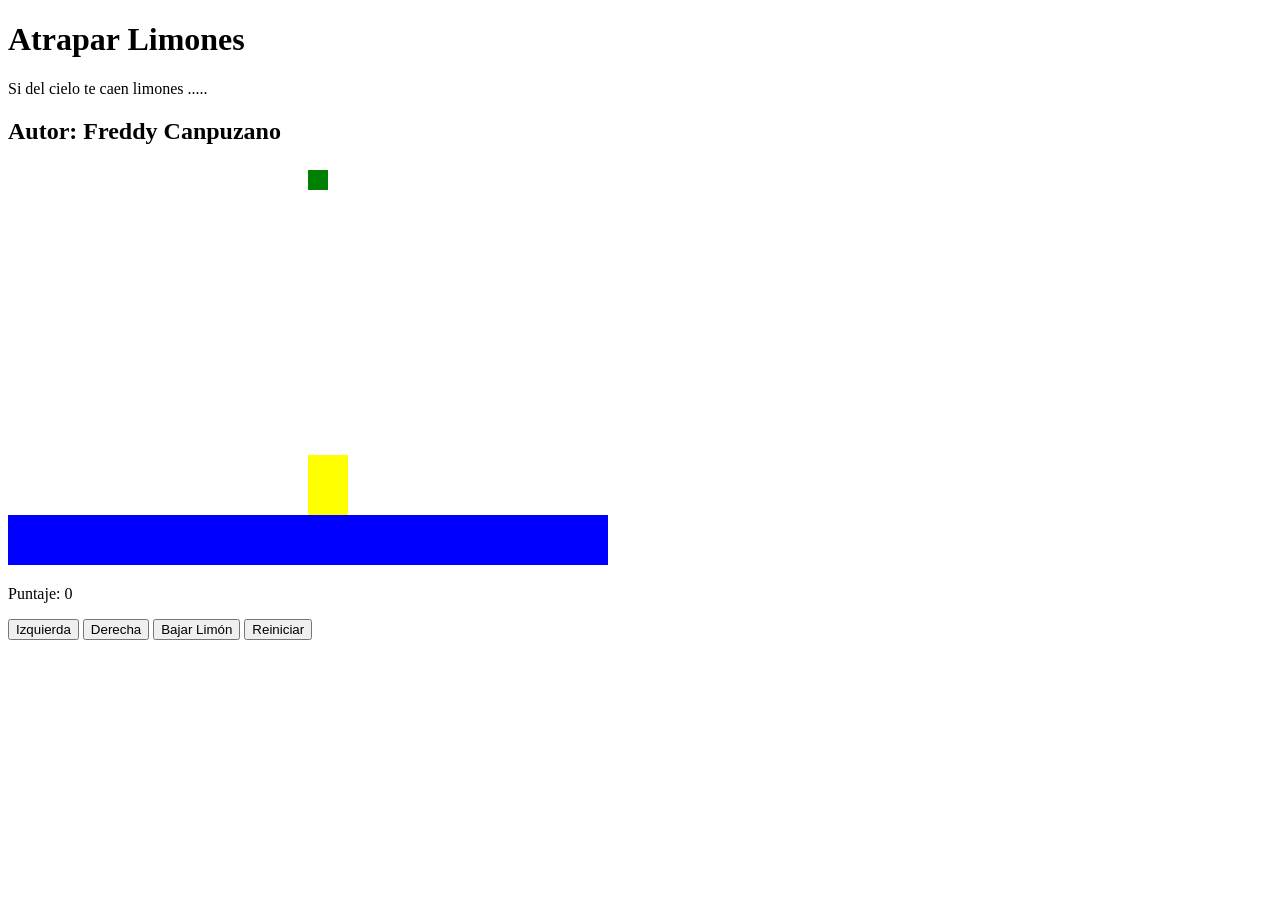
==== limones.html @ 9347a814 "agregar limon" ====
<!DOCTYPE html>
<html>
<head>
  <title>Caza Estrellas</title>
  <link rel="stylesheet" href="limones.css">
</head>
<body onload="iniciar()">
  <div class="contenedor">
    <h1>Atrapar Limones</h1>
    <p>Si del cielo te caen limones ..... </p>
    <h2>Autor: Freddy Canpuzano</h2>
    <canvas id="areaJuego" width="600"  height="400"></canvas>
    <div class="panel">
      <p>Puntaje: <span id="txtPuntaje">0</span></p>
    </div>
    <div class="botones">
      <button onclick="moverIzquierda()">Izquierda</button>
      <button onclick="moverDerecha()">Derecha</button>
      <button onclick="bajarLimon()">Bajar Limón</button>
      <button>Reiniciar</button>
    </div>
  </div>
  <script src="limones.js"></script>
</body>
</html>
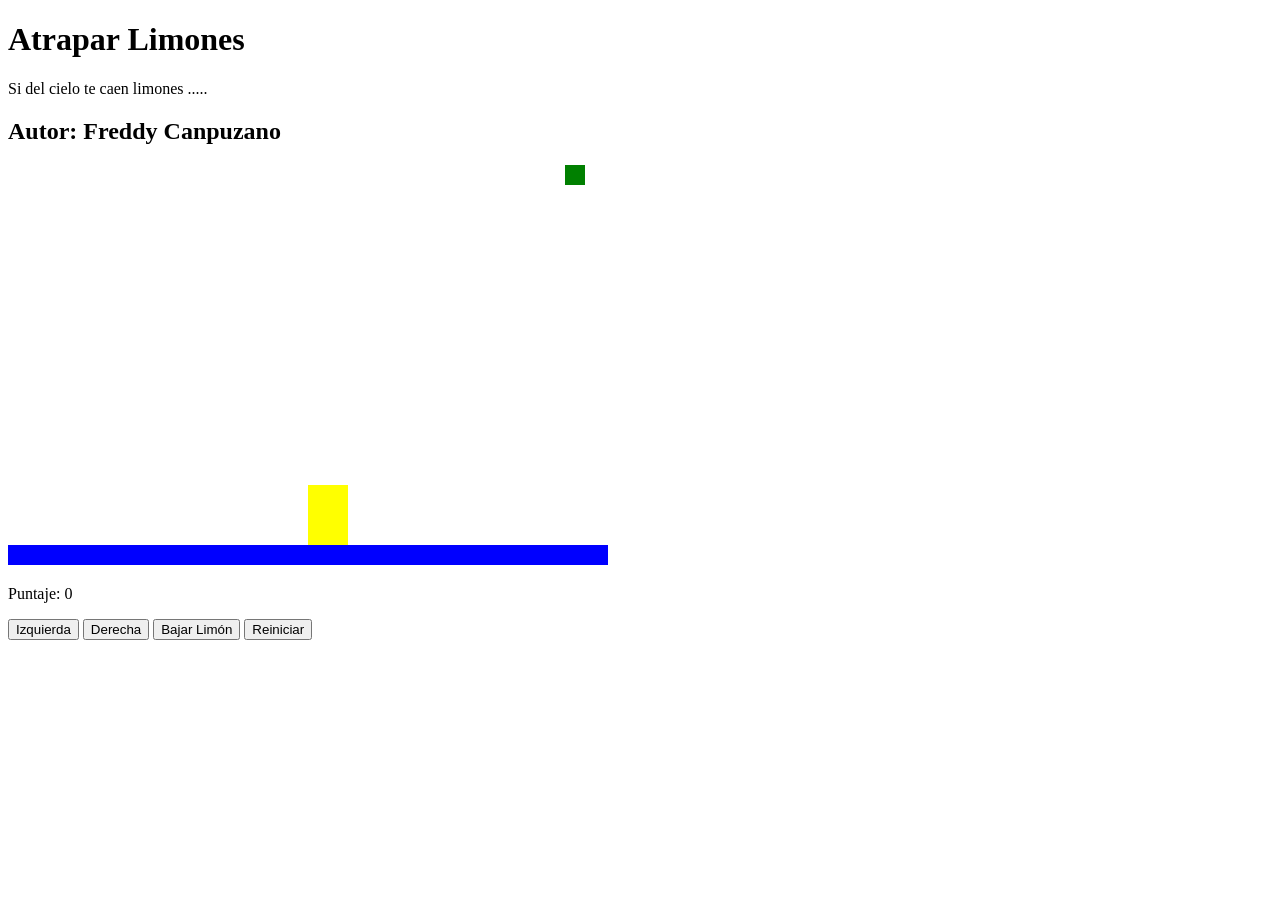
==== commit 6beaa78e: "posicion aleatoria del limon" ====
--- a/limones.html
+++ b/limones.html
@@ -3,6 +3,7 @@
 <head>
   <title>Caza Estrellas</title>
   <link rel="stylesheet" href="limones.css">
+  <script src="utils.js"></script>
 </head>
 <body onload="iniciar()">
   <div class="contenedor">
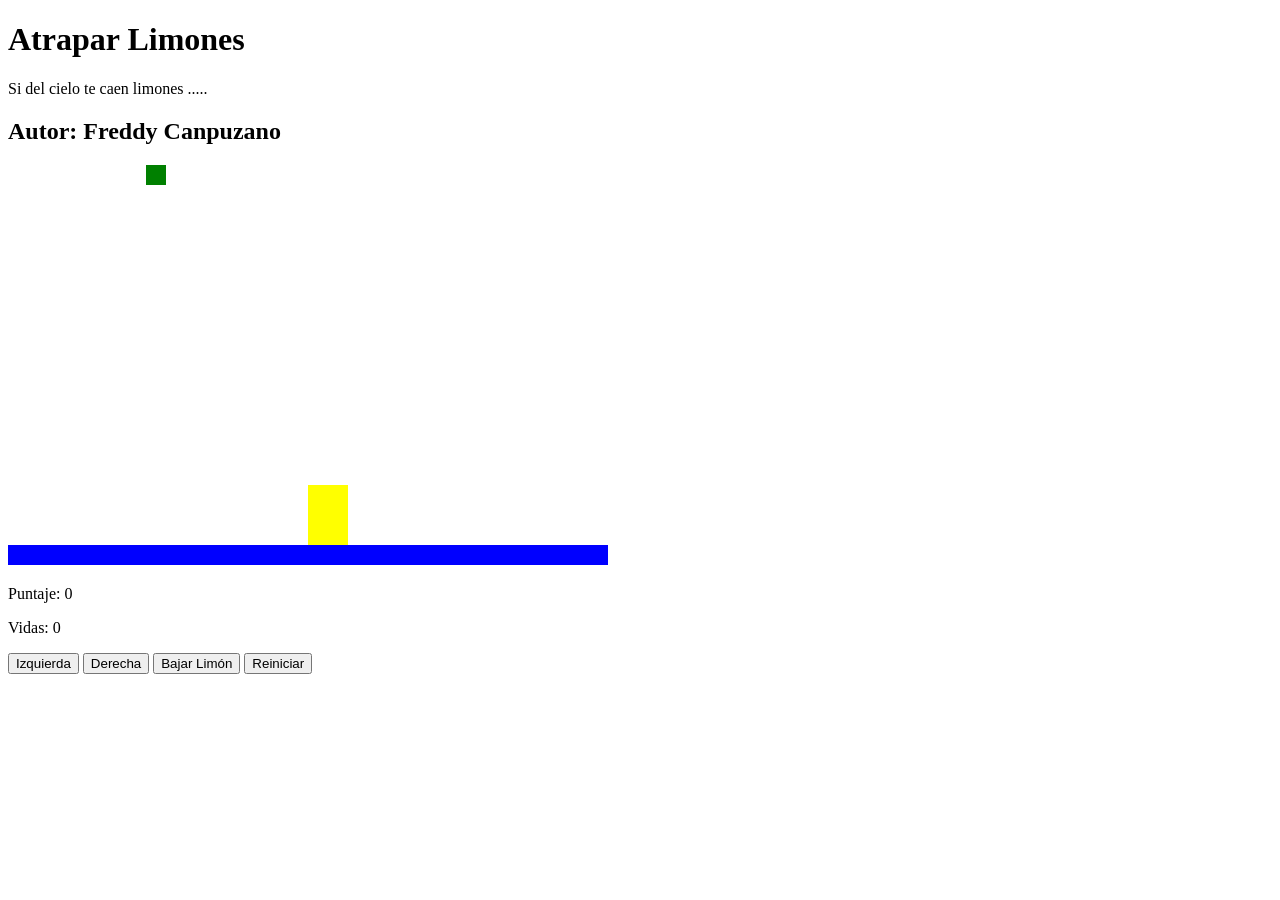
==== commit 951292af: "detectar piso y mostarSpan" ====
--- a/limones.html
+++ b/limones.html
@@ -13,6 +13,7 @@
     <canvas id="areaJuego" width="600"  height="400"></canvas>
     <div class="panel">
       <p>Puntaje: <span id="txtPuntaje">0</span></p>
+      <p>Vidas: <span id="txtVidas">0</span></p>
     </div>
     <div class="botones">
       <button onclick="moverIzquierda()">Izquierda</button>
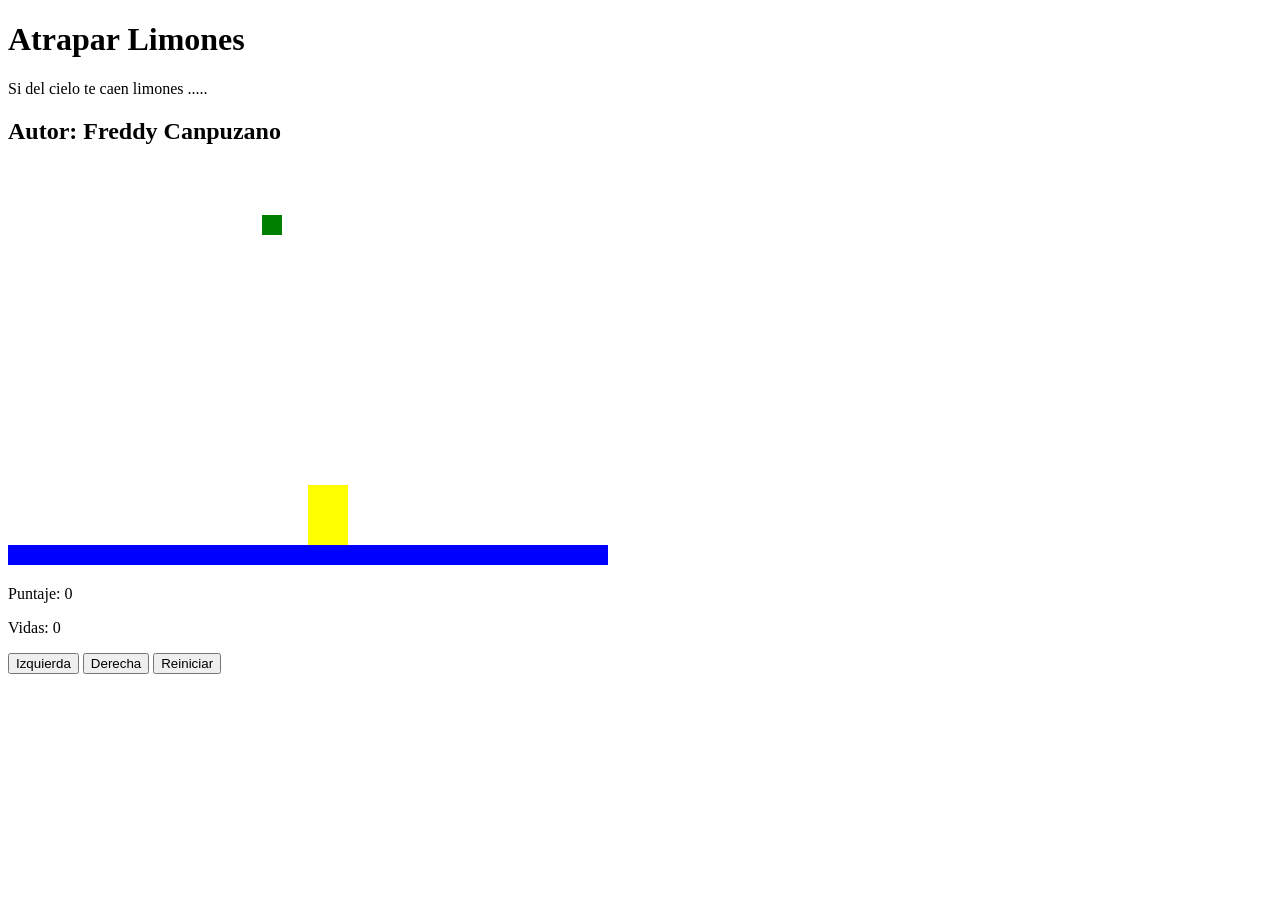
==== commit 1c577aba: "velocidad del limon" ====
--- a/limones.html
+++ b/limones.html
@@ -18,7 +18,6 @@
     <div class="botones">
       <button onclick="moverIzquierda()">Izquierda</button>
       <button onclick="moverDerecha()">Derecha</button>
-      <button onclick="bajarLimon()">Bajar Limón</button>
       <button>Reiniciar</button>
     </div>
   </div>
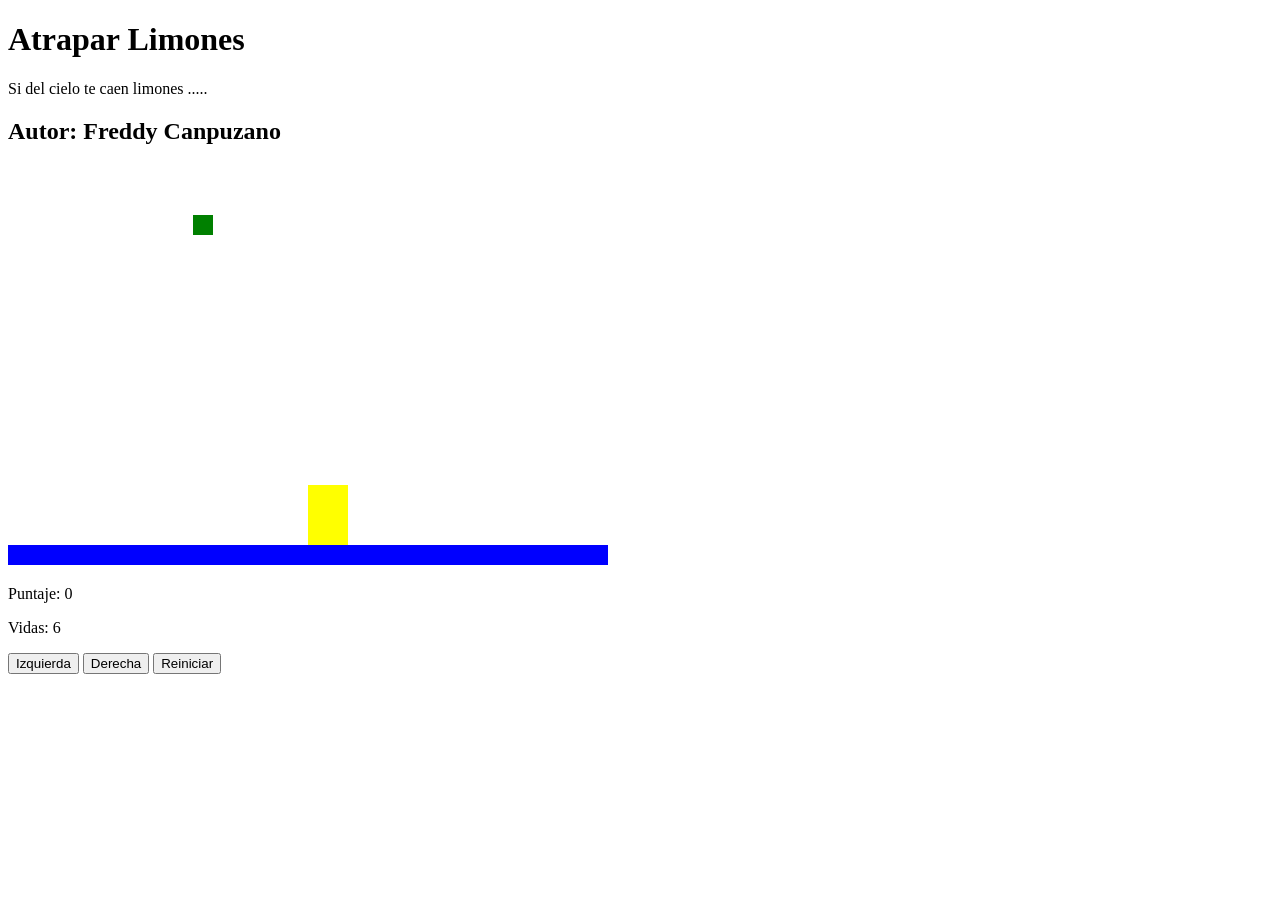
==== commit 7a8f7897: "Agregar GAME OVER al quedarse sin vidas" ====
--- a/limones.html
+++ b/limones.html
@@ -13,7 +13,7 @@
     <canvas id="areaJuego" width="600"  height="400"></canvas>
     <div class="panel">
       <p>Puntaje: <span id="txtPuntaje">0</span></p>
-      <p>Vidas: <span id="txtVidas">0</span></p>
+      <p>Vidas: <span id="txtVidas">3</span></p>
     </div>
     <div class="botones">
       <button onclick="moverIzquierda()">Izquierda</button>
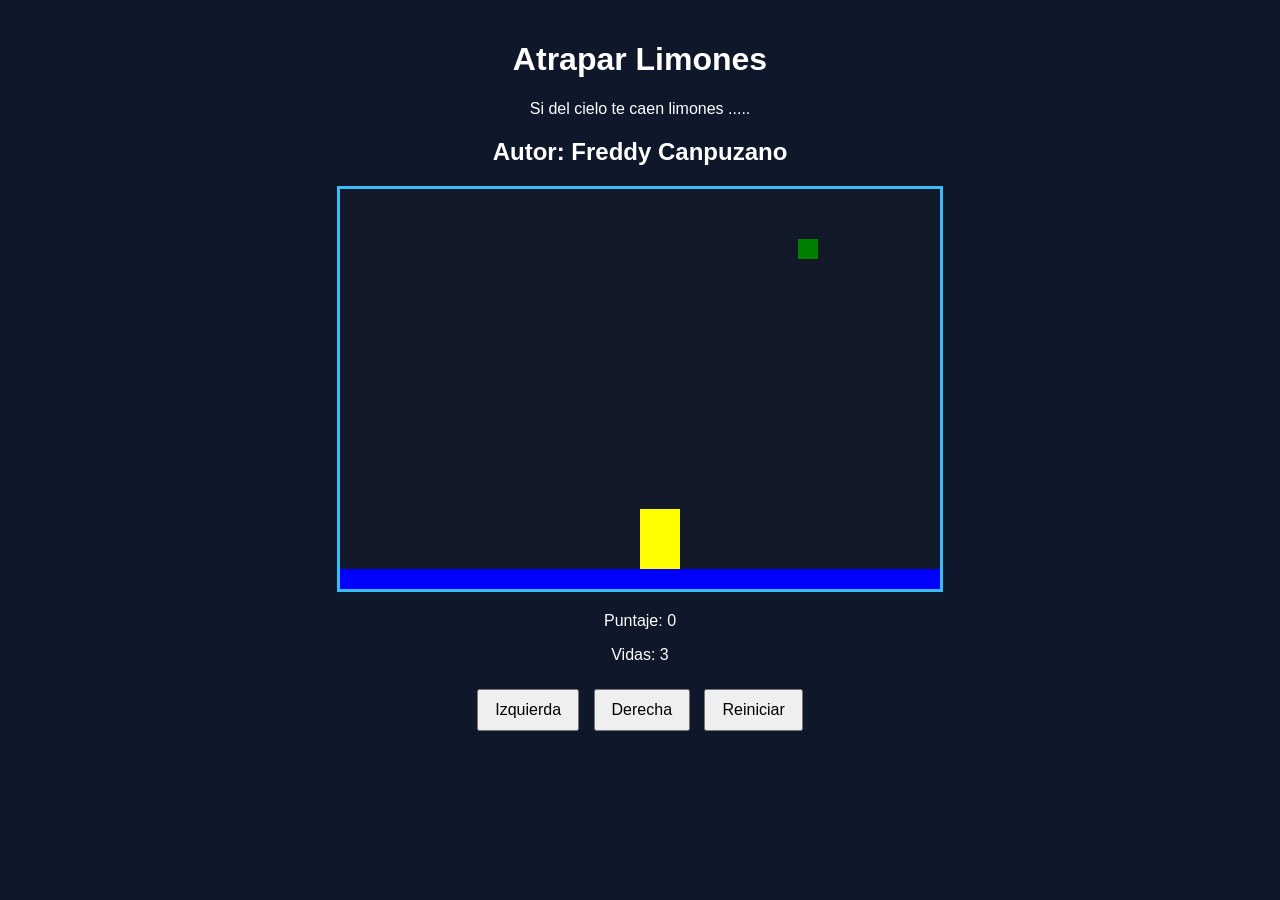
==== commit 15bf1601: "Agregar aumento de velocidad y mensaje de ganador" ====
--- a/limones.html
+++ b/limones.html
@@ -20,6 +20,13 @@
       <button onclick="moverDerecha()">Derecha</button>
       <button>Reiniciar</button>
     </div>
+    <div>
+      <div id="mensajeGanador" style="display:none;">
+        <h2>!GANASTE!!!!</h2>
+        <P><p>¡Atrapaste los limones... ahora prepara limonada y presume tus reflejos campeones! 🍋🏆</p></P>
+        <img src="ganador.png" width="300">
+      </div>
+    </div>
   </div>
   <script src="limones.js"></script>
 </body>
--- a/limones.css
+++ b/limones.css
@@ -0,0 +1,48 @@
+body {
+  font-family: Arial, sans-serif;
+  background-color: #0f172a;
+  color: white;
+  text-align: center;
+  margin: 0;
+  padding: 20px;
+}
+
+.contenedor {
+  max-width: 800px;
+  margin: 0 auto;
+  position: relative;
+}
+
+canvas {
+  background-color: #111827;
+  border: 3px solid #38bdf8;
+  display: block;
+  margin: 20px auto;
+}
+
+.panel {
+  margin: 20px 0;
+}
+
+.botones button {
+  margin: 5px;
+  padding: 10px 16px;
+  font-size: 16px;
+  cursor: pointer;
+}
+#mensajeGanador {
+  position: absolute;
+  top: 50%;
+  left: 50%;
+  transform: translate(-50%, -50%);
+  z-index: 10;
+  background-color: #0f172a;
+  border: 3px solid #38bdf8;
+  padding: 20px;
+  border-radius: 15px;
+  width: 80%;
+}
+#mensajeGanador img {
+  width: 300px;
+  max-width: 90%;
+}
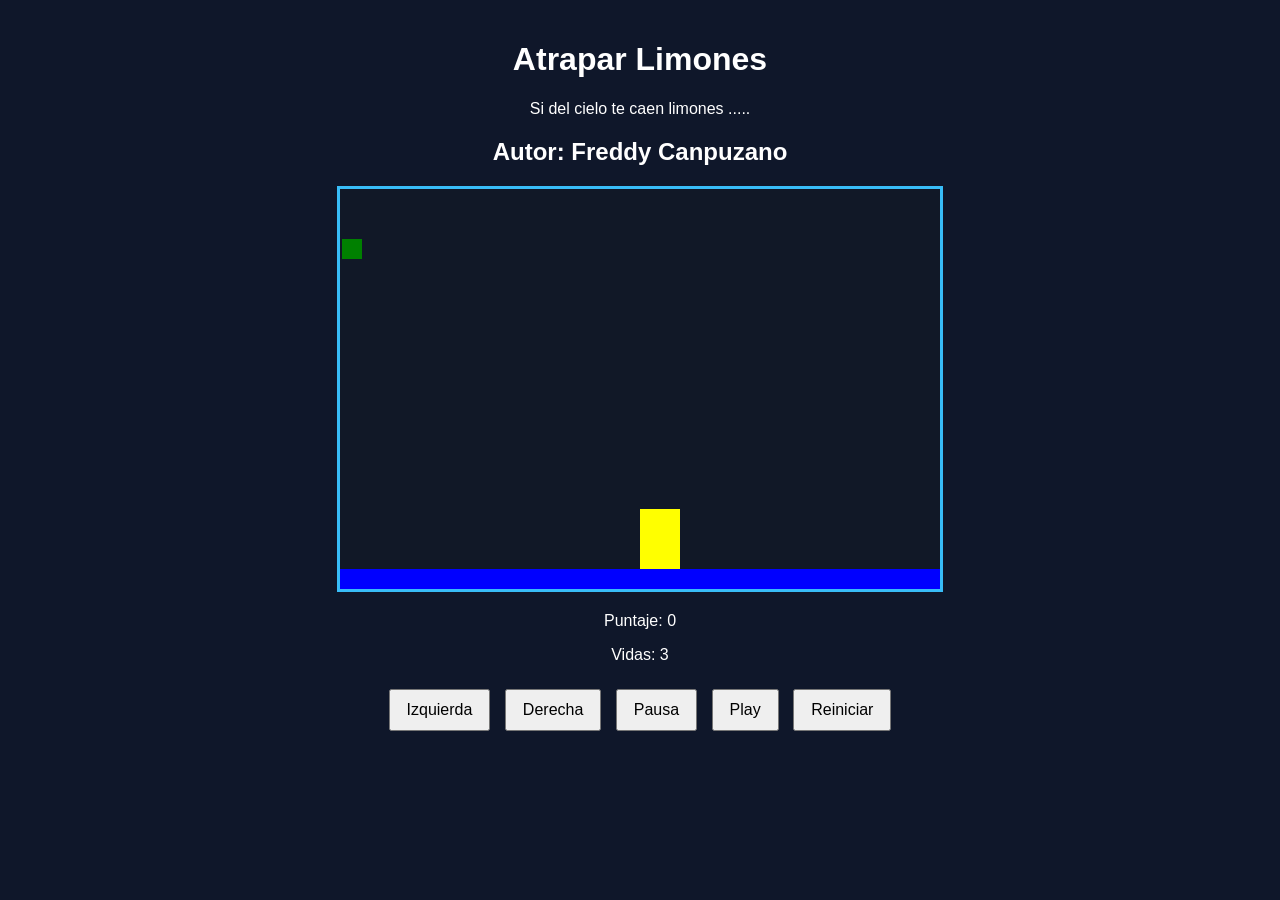
==== commit 4471358a: "Detener intervalo y agregar controles de pausa, play y reiniciar" ====
--- a/limones.html
+++ b/limones.html
@@ -18,7 +18,9 @@
     <div class="botones">
       <button onclick="moverIzquierda()">Izquierda</button>
       <button onclick="moverDerecha()">Derecha</button>
-      <button>Reiniciar</button>
+      <button onclick="pausarJuego()">Pausa</button>
+      <button onclick="continuarJuego()">Play</button>
+      <button onclick="reiniciarJuego()">Reiniciar</button>
     </div>
     <div>
       <div id="mensajeGanador" style="display:none;">
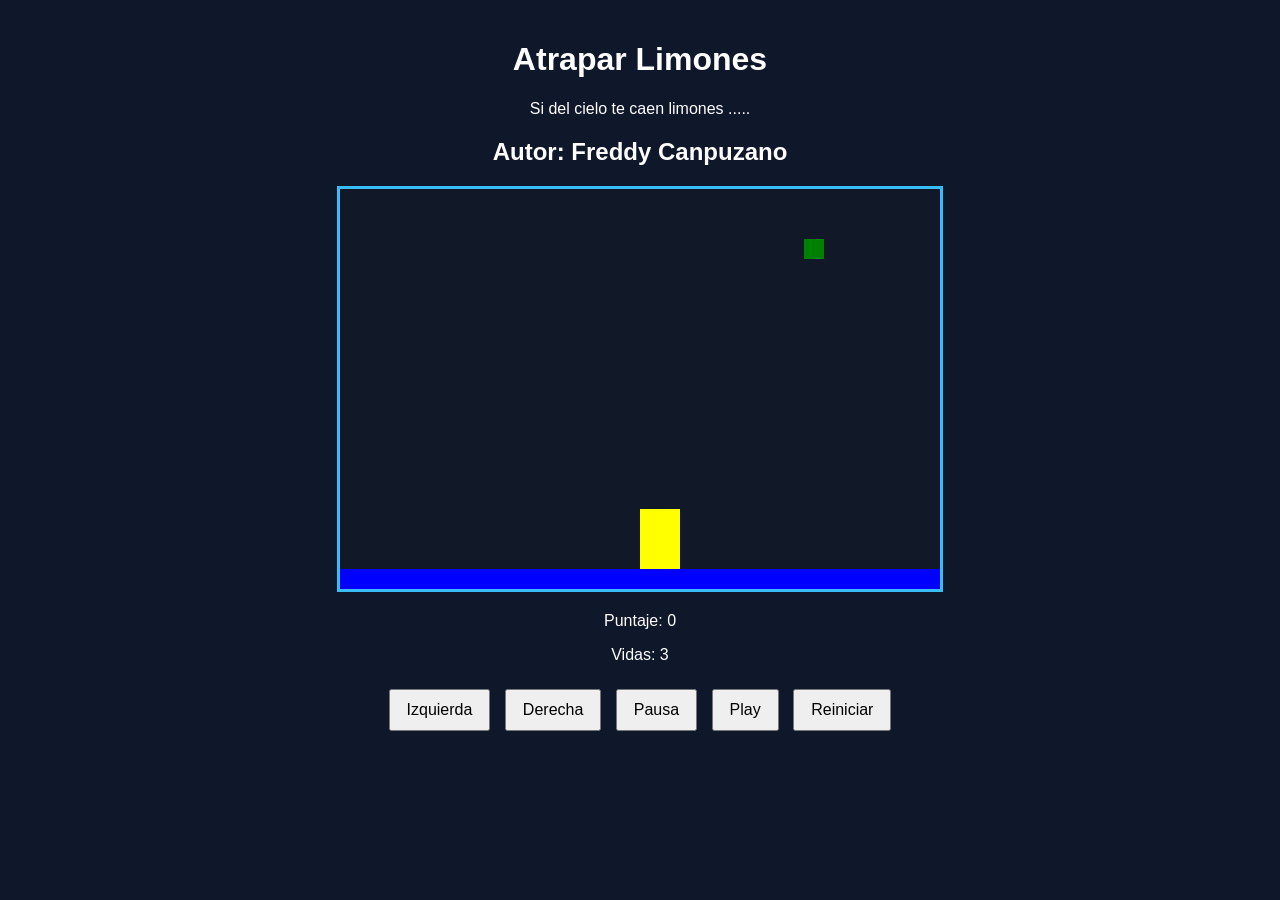
==== commit 61f01a51: "Agregar funcion para reiniciar el juego" ====
--- a/limones.html
+++ b/limones.html
@@ -20,7 +20,7 @@
       <button onclick="moverDerecha()">Derecha</button>
       <button onclick="pausarJuego()">Pausa</button>
       <button onclick="continuarJuego()">Play</button>
-      <button onclick="reiniciarJuego()">Reiniciar</button>
+      <button onclick="reiniciar()">Reiniciar</button>
     </div>
     <div>
       <div id="mensajeGanador" style="display:none;">
